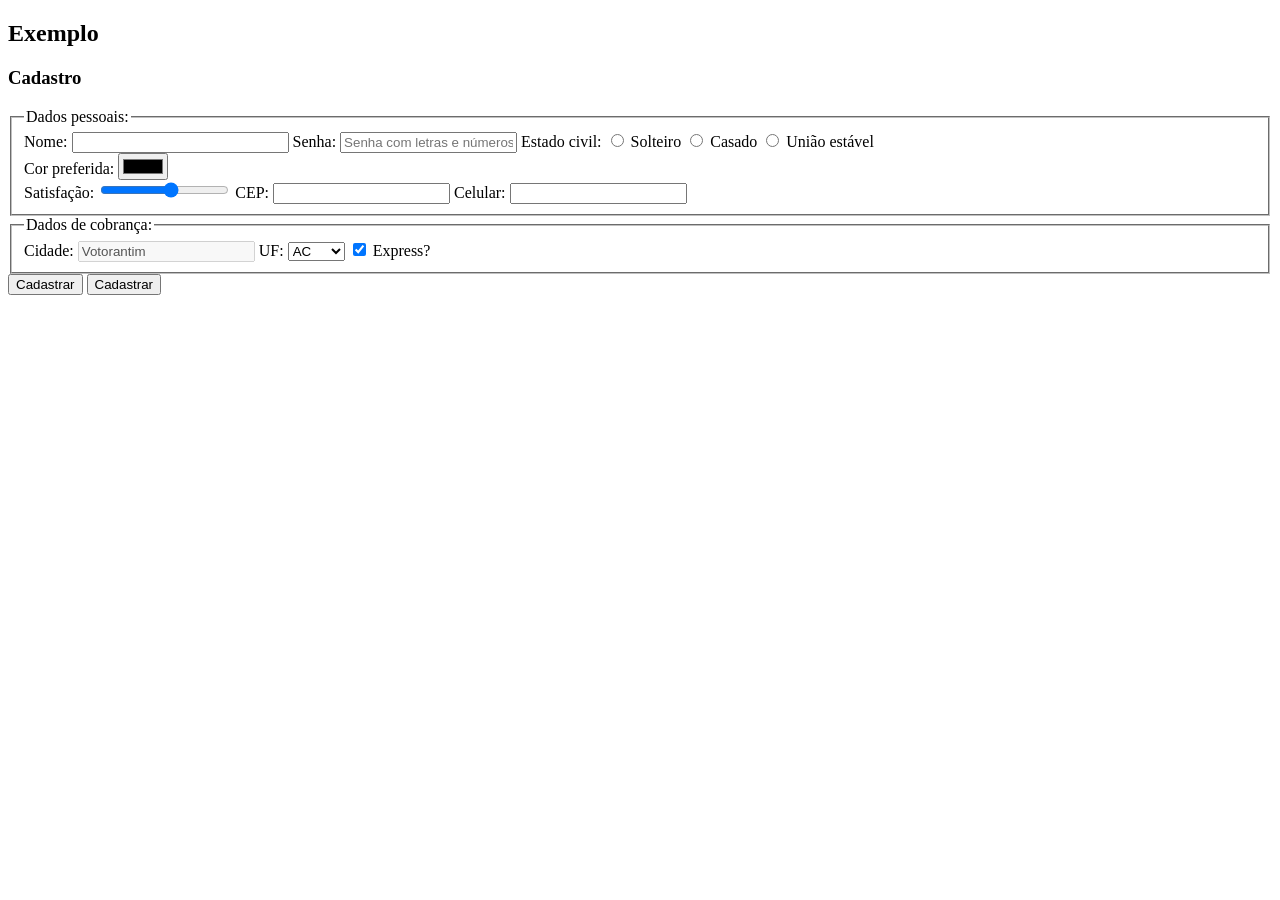
==== formulario_completo/index.htm @ 2f21f4a6 "Atualizações do código da receita e aula sobre formulário" ====
<!DOCTYPE html>
<html lang="en">
<head>
    <meta charset="UTF-8">
    <meta name="viewport" content="width=device-width, initial-scale=1.0">
    <title>Formulário Completo</title>
</head>
<body>
    <h2>Exemplo</h2>
    <h3>Cadastro</h3>
    <form>
        <fieldset>
            <legend>Dados pessoais:</legend>
            <label for="nome">Nome:</label>
            <input type="text"
            name="nome_cliente"
            id="nome"
            maxlength="25"
            minlength="10"
            size="25"
            required="nome">
            <label for="password">Senha:</label>
            <input type="password"
            name="senha"
            id="password"
            minlength="8"
            maxlength="12"
            required="password"
            placeholder="Senha com letras e números">
            <label>Estado civil:</label>
            <input value="Solteiro" type="radio" name="estadocivil" id="estado_civil">
            <label>Solteiro</label>
            <input value="Casado" type="radio" name="estadocivil" id="estado_civil">
            <label>Casado</label>
            <input value="União estável" type="radio" name="estadocivil" id="estado_civil">
            <label>União estável</label>
            <br>
            <label for="cor">Cor preferida:</label>
            <input type="color" name="cor_preferida" id="cor">
            <br>
            <label for="satisfacao">Satisfação:</label>
            <input type="range" name="satisfacao" id="satisfacao" min="1" max="10">
            <label for="cep">CEP:</label>
            <input type="text" name="cep" id="cep">
            <label for="telefone">Celular:</label>
            <input type="tel" name="celular" id="telefone">
        <!--<select name="estado_civil" id="estado_civil">
                <option value="Solteiro">Solteiro</option>
                <option value="Casado">Casado</option>
                <option value="União estável">União estável</option>
            </select>-->
        </fieldset>
        <fieldset>
            <legend>Dados de cobrança:</legend>
            <label for="cidade">Cidade:</label>
            <input type="text" name="city" id="cidade" value="Votorantim" disabled>
            <label for="uf">UF:</label>
            <select name="uf" id="uf">
                <optgroup label="Região norte">
                    <option value="Acre">AC</option>
                    <option value="Amazonas">AM</option>
                </optgroup>
                <optgroup label="Região sudeste">
                    <option value="São Paulo">SP</option>
                    <option value="Rio de Janeiro">RJ</option>
                </optgroup>
            </select>
            <input type="checkbox" name="express" id="envio" checked>
            <label for="envio">Express?</label>
        </fieldset>
        <button>Cadastrar</button>
        <input type="submit" value="Cadastrar">
    </form>
</body>
</html>
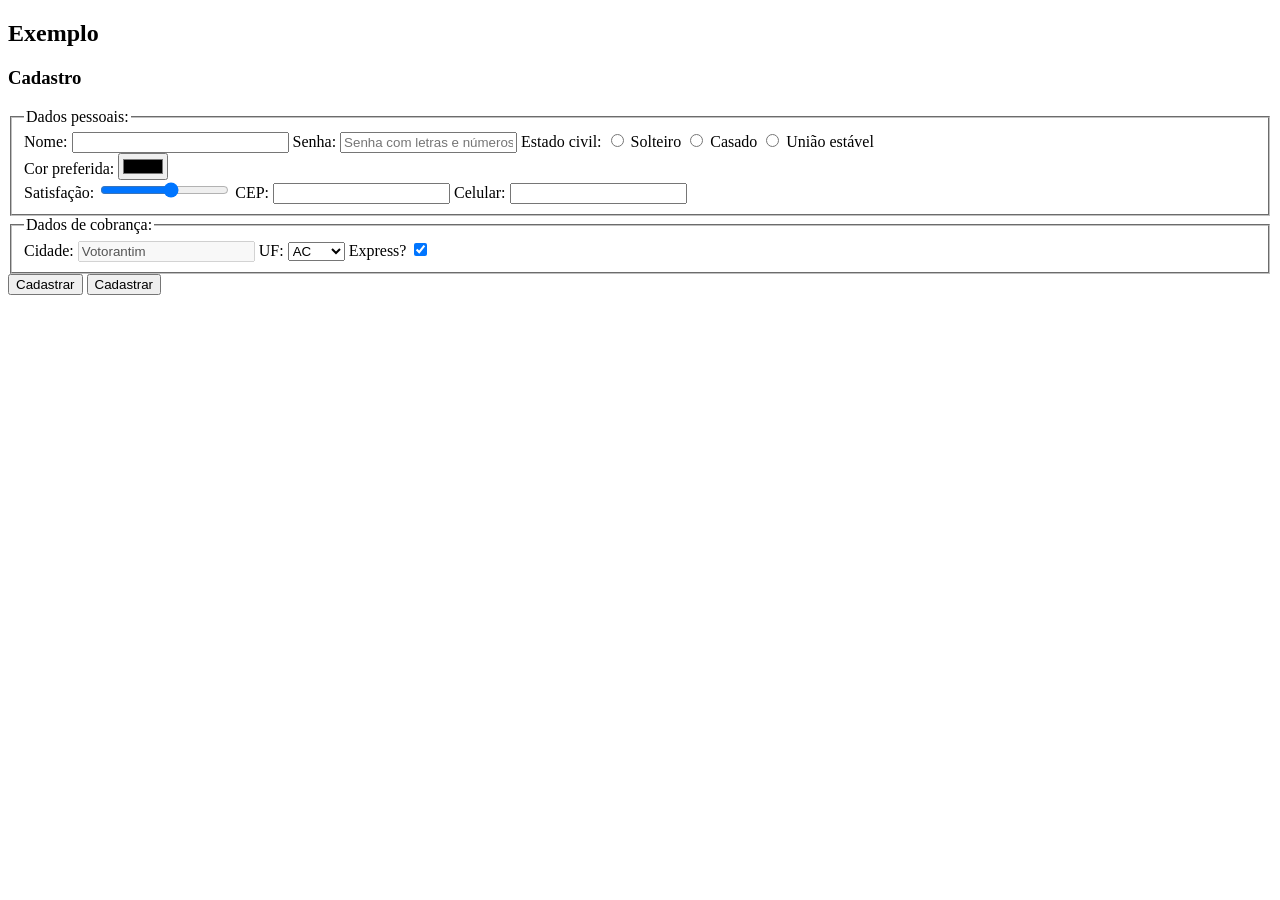
==== commit 965bac2c: "Aula de Bootstrap" ====
--- a/formulario_completo/index.htm
+++ b/formulario_completo/index.htm
@@ -65,8 +65,8 @@
                     <option value="Rio de Janeiro">RJ</option>
                 </optgroup>
             </select>
+            <label for="envio">Express?</label>
             <input type="checkbox" name="express" id="envio" checked>
-            <label for="envio">Express?</label>
         </fieldset>
         <button>Cadastrar</button>
         <input type="submit" value="Cadastrar">
